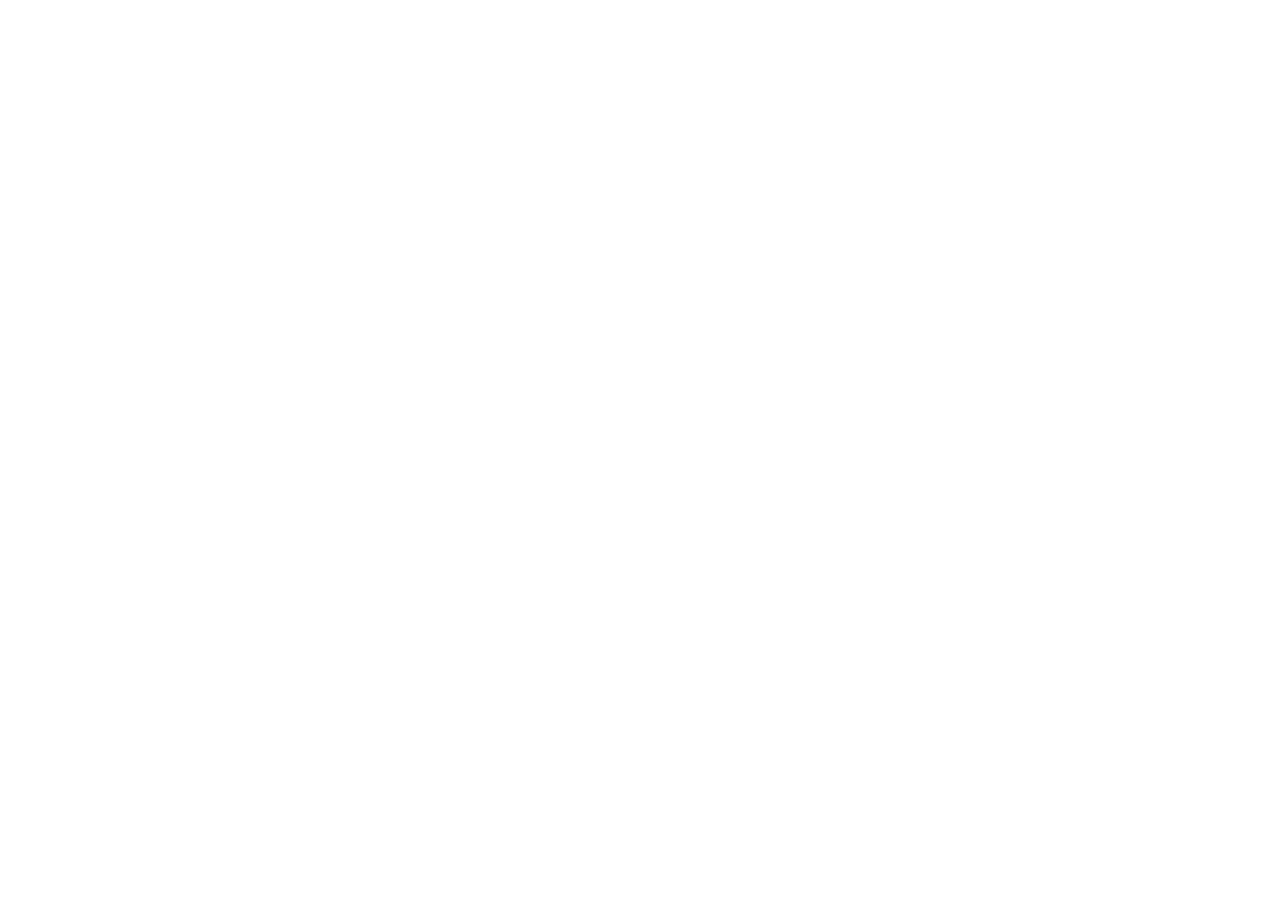
==== task1/index.html @ d7f192cb "task1" ====
<!DOCTYPE html>
<html lang="en">
<head>
    <meta charset="UTF-8">
    <meta http-equiv="X-UA-Compatible" content="IE=edge">
    <meta name="viewport" content="width=device-width, initial-scale=1.0">
    <title>Document</title>
</head>
<body>
    
</body>
</html>
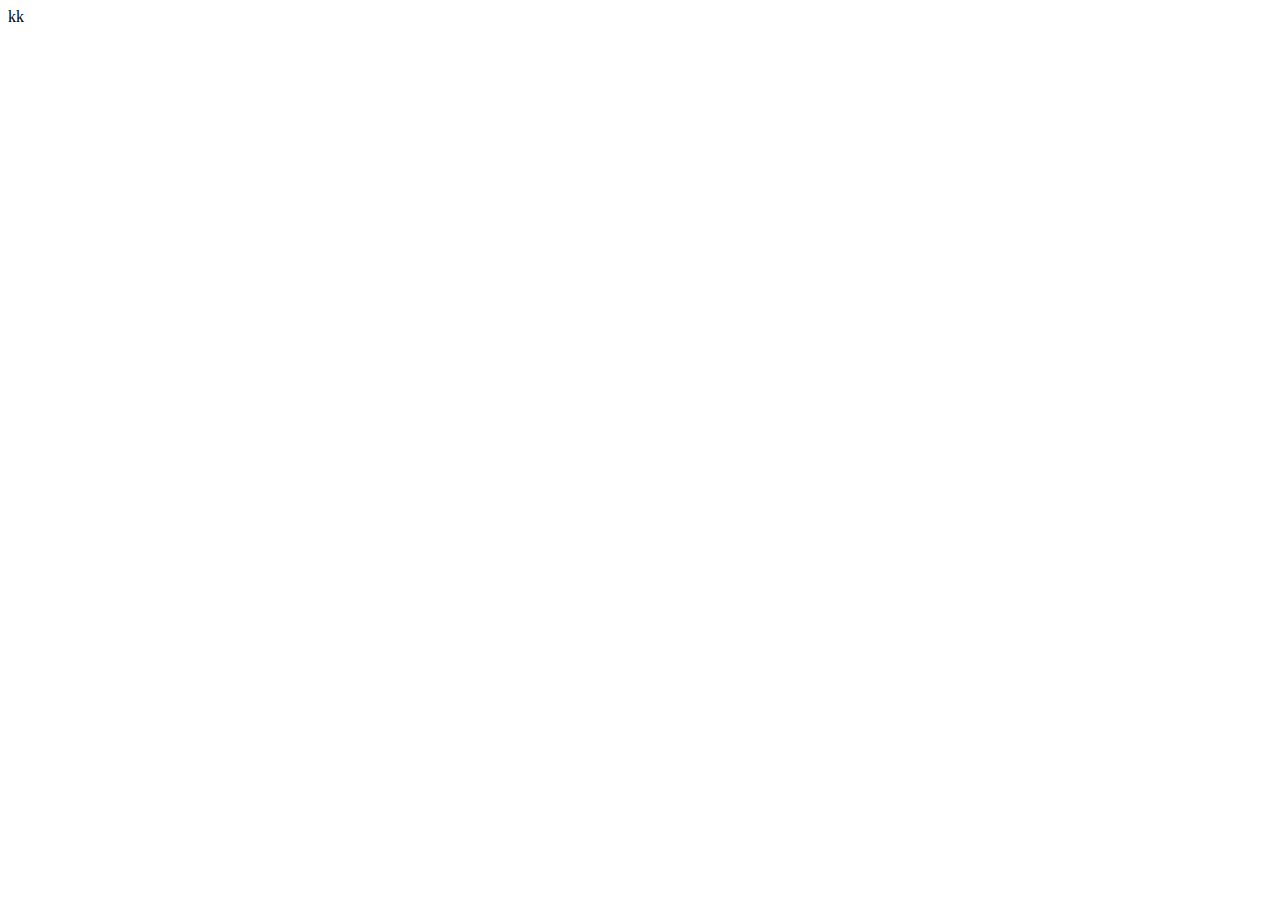
==== commit 1f36acd0: "test" ====
--- a/task1/index.html
+++ b/task1/index.html
@@ -8,5 +8,5 @@
 </head>
 <body>
     
-</body>
+</body>kk
 </html>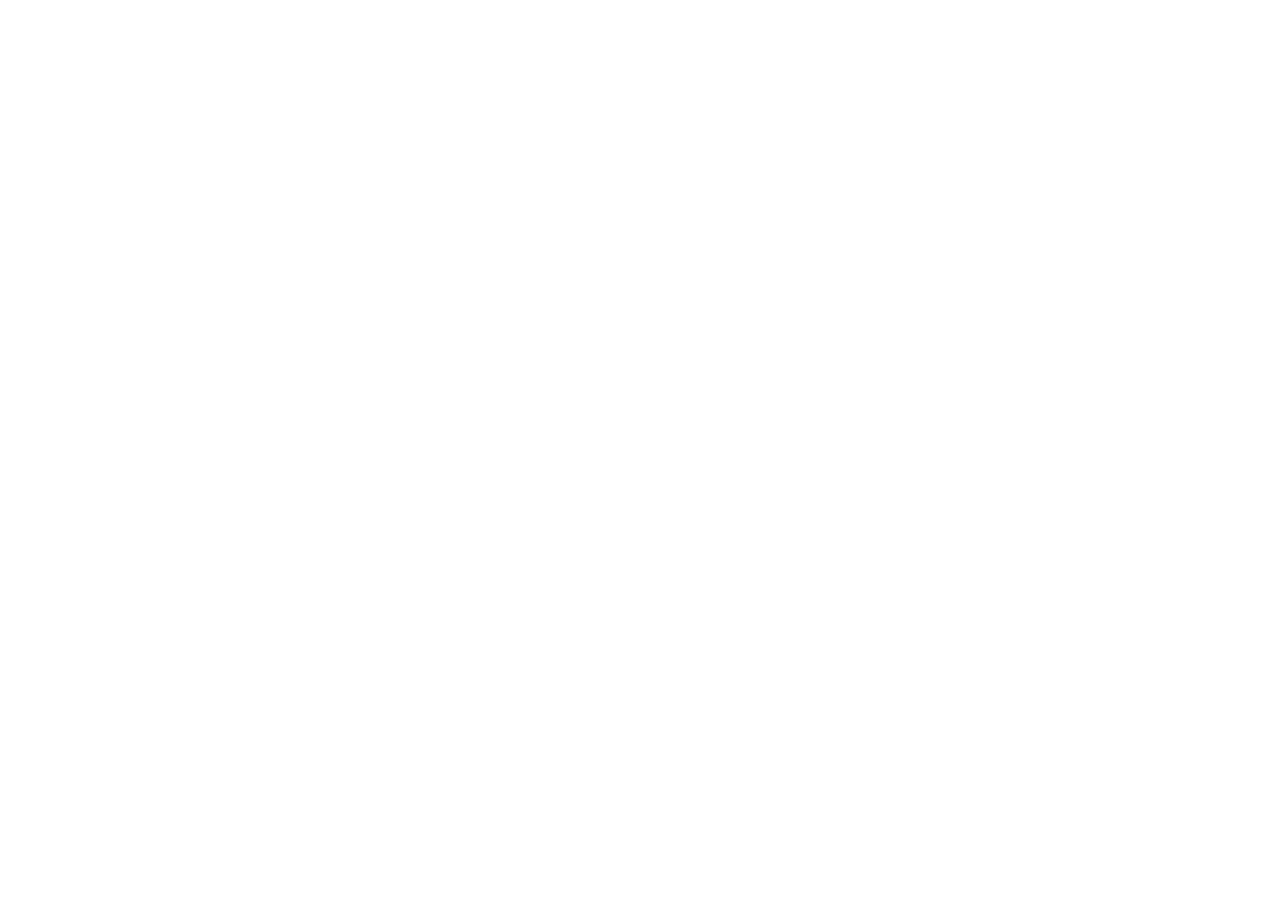
==== commit c67bf6b9: "test" ====
--- a/task1/index.html
+++ b/task1/index.html
@@ -8,5 +8,5 @@
 </head>
 <body>
     
-</body>kk
+</body>
 </html>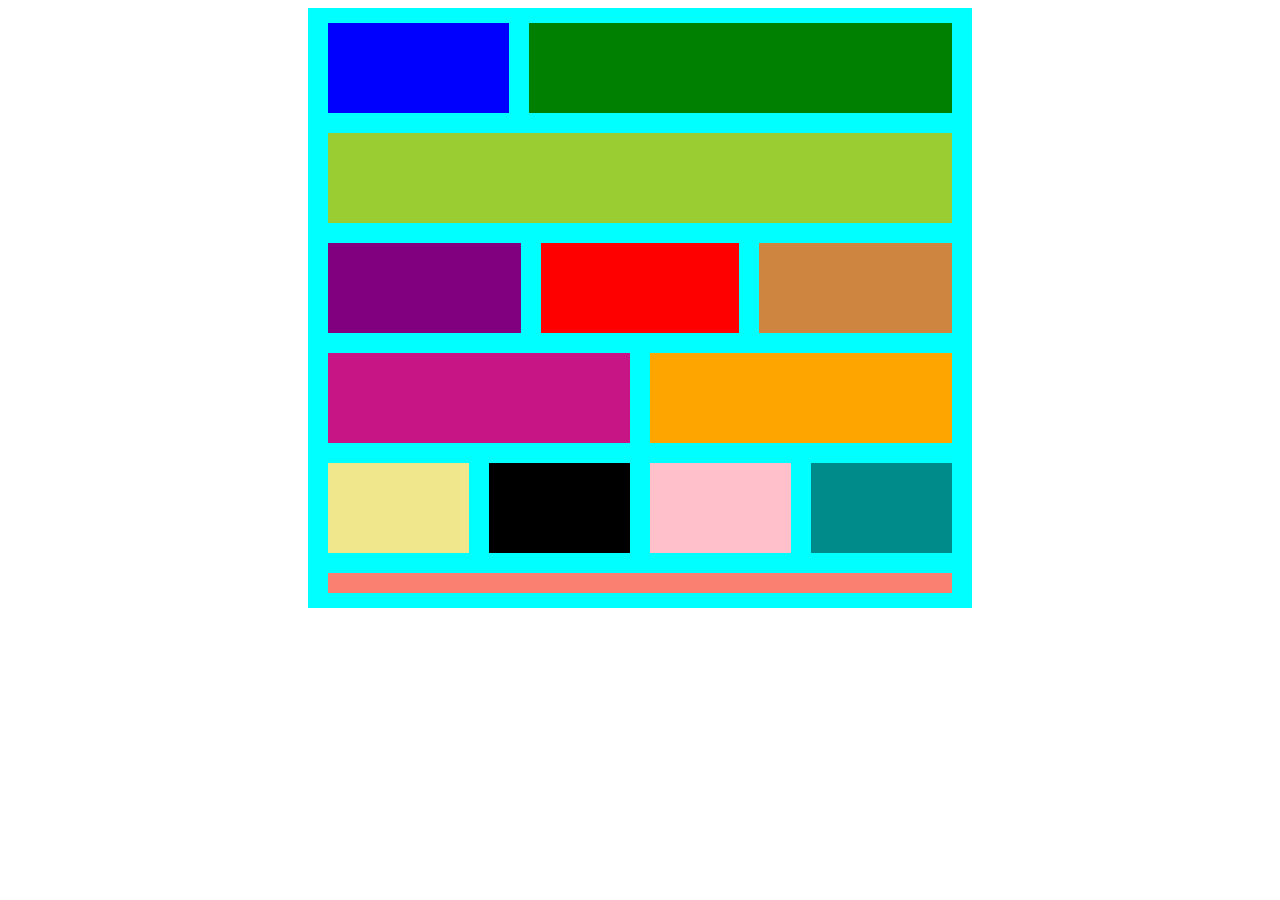
==== commit bc34ff99: "s" ====
--- a/task1/index.html
+++ b/task1/index.html
@@ -1,12 +1,35 @@
 <!DOCTYPE html>
 <html lang="en">
-<head>
-    <meta charset="UTF-8">
-    <meta http-equiv="X-UA-Compatible" content="IE=edge">
-    <meta name="viewport" content="width=device-width, initial-scale=1.0">
-    <title>Document</title>
-</head>
-<body>
-    
-</body>
+  <head>
+    <meta charset="UTF-8" />
+    <meta name="viewport" content="width=device-width, initial-scale=1.0" />
+    <title>COLOR BOX</title>
+    <link rel="stylesheet" href="Styles.css" />
+  </head>
+
+  <body>
+    <section class="colorbox">
+      <div class="div1">
+        <div class="div11"></div>
+        <div class="div12"></div>
+      </div>
+      <div class="div2"></div>
+      <div class="div3">
+          <div class="div31"></div>
+          <div class="div32"></div>
+          <div class="div33"></div>
+      </div>
+      <div class="div4">
+          <div class="div41"></div>
+          <div class="div42"></div>
+      </div>
+      <div class="div5">
+          <div class="div51"></div>
+          <div class="div52"></div>
+          <div class="div53"></div>
+          <div class="div54"></div>
+        </div>
+      <div class="div6"></div>
+    </section>
+  </body>
 </html>--- a/task1/Styles.css
+++ b/task1/Styles.css
@@ -0,0 +1,75 @@
+.colorbox {
+    background-color: aqua;
+    padding-left: 20px;
+    padding-right: 20px;
+    padding-top: 15px;
+    padding-bottom: 15px;
+    margin-left: 300px;
+    margin-right: 300px;
+  }
+  .div1, .div3, .div4, .div5 {
+      height: 90px;
+      display: flex;
+      margin-bottom: 20px;
+    }
+  .div11 {
+    background: blue;
+    width: 30%;
+    margin-right: 20px;
+  }
+  .div12 {
+    background: green;
+    width: 70%;
+  }
+  .div2 {
+      height: 90px;
+      background:yellowgreen;
+      margin-bottom: 20px;
+    }
+  
+    .div31 {
+      background:purple;
+      width: 33%;
+      margin-right: 20px;
+    }
+    .div32 {
+      background: red;
+      width: 34%;
+      margin-right: 20px;
+    }
+    .div33 {
+      width:33%;
+      background:peru;
+    }
+    .div41 {
+      background:mediumvioletred;
+      width: 50%;
+      margin-right: 20px;
+    }
+    .div42 {
+      width:50%;
+      background:orange;
+    }
+    .div51 {
+      background: khaki;
+      width: 25%;
+      margin-right: 20px;
+    }
+    .div52 {
+      background:black;
+      width: 25%;
+      margin-right: 20px;
+    }
+    .div53 {
+      background:pink;
+      width: 25%;
+      margin-right: 20px;
+    }
+    .div54 {
+      width:25%;
+      background:darkcyan;
+    }
+    .div6 {
+      height: 20px;
+      background:salmon;
+    }